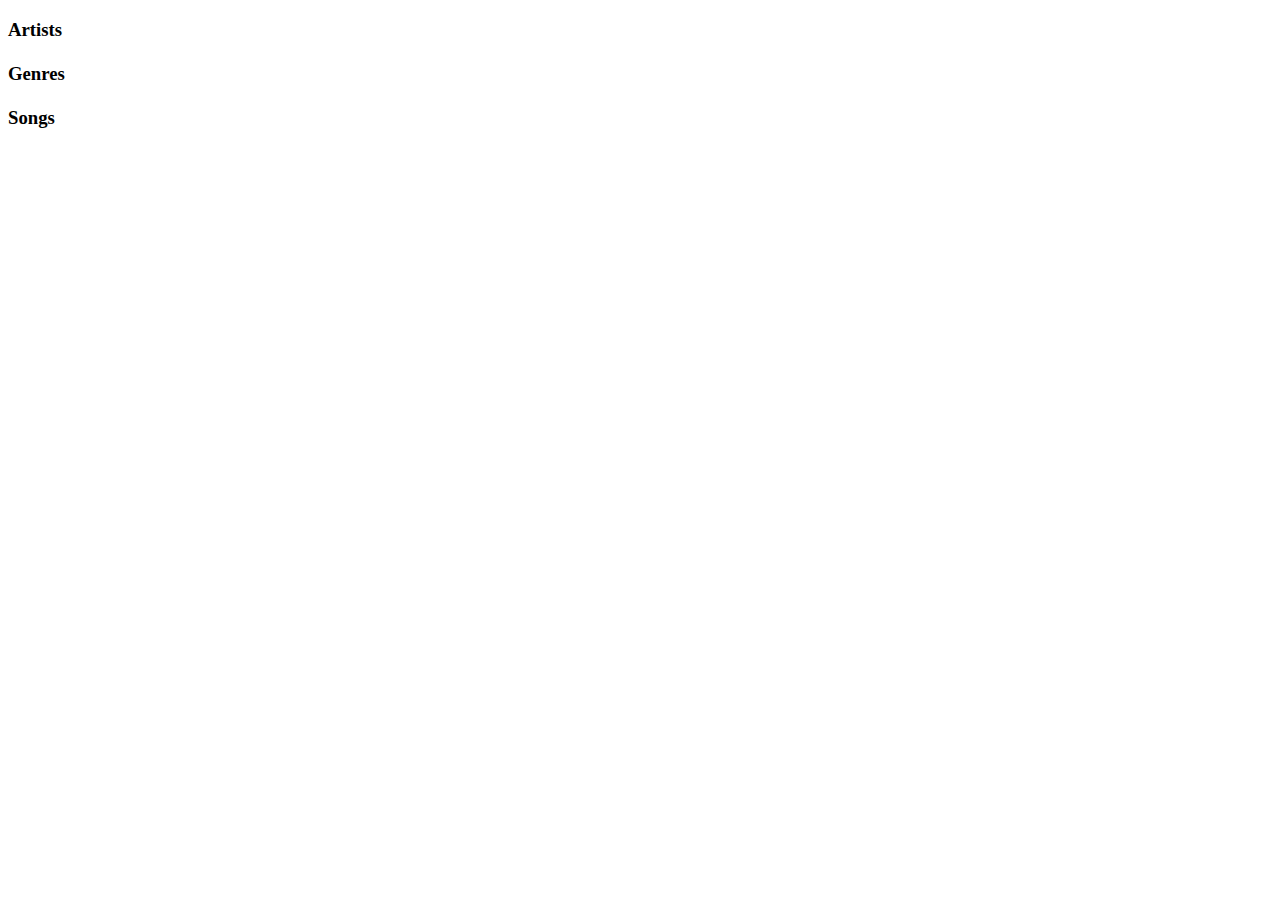
==== src/main/resources/templates/Index.html @ 54840e0d "Vattenkruka - Feat: Created the index.html, added the getrandomsong,genre,artist functionality" ====
<!DOCTYPE html>
<html lang="en" xmlns:th="http://www.thymeleaf.org">
<head>
    <meta charset="UTF-8">
    <title>JMusic</title>
    <link rel="stylesheet" href="https://cdn.jsdelivr.net/npm/bootstrap@4.5.3/dist/css/bootstrap.min.css"
          integrity="sha384-TX8t27EcRE3e/ihU7zmQxVncDAy5uIKz4rEkgIXeMed4M0jlfIDPvg6uqKI2xXr2" crossorigin="anonymous">
</head>
<body>
    <div>
    <h3>Artists</h3>

    <div class="container">
        <div th:each="artist : ${artistList}" class="col">
            <h5 th:text="|${artist.getArtistId()} - ${artist.getName()}|"/>
        </div>
    </div>
    </div>

    <div>
        <h3>Genres</h3>

        <div class="container">
            <div th:each="genre : ${genreList}" class="col">
                <h5 th:text="|${genre.getGenreId()} - ${genre.getName()} |" />
            </div>
        </div>
    </div>

    <div>
        <h3>Songs</h3>

        <div class="container">
            <div th:each="track : ${trackList}" class="col">
                <h5 th:text="|${track.getTrackId()} - ${track.getName()} |" />
                
            </div>
        </div>
    </div>

    <script src="https://code.jquery.com/jquery-3.5.1.slim.min.js" integrity="sha384-DfXdz2htPH0lsSSs5nCTpuj/zy4C+OGpamoFVy38MVBnE+IbbVYUew+OrCXaRkfj" crossorigin="anonymous"></script>
    <script src="https://cdn.jsdelivr.net/npm/popper.js@1.16.1/dist/umd/popper.min.js" integrity="sha384-9/reFTGAW83EW2RDu2S0VKaIzap3H66lZH81PoYlFhbGU+6BZp6G7niu735Sk7lN" crossorigin="anonymous"></script>
    <script src="https://cdn.jsdelivr.net/npm/bootstrap@4.5.3/dist/js/bootstrap.min.js" integrity="sha384-w1Q4orYjBQndcko6MimVbzY0tgp4pWB4lZ7lr30WKz0vr/aWKhXdBNmNb5D92v7s" crossorigin="anonymous"></script>
</body>
</html>
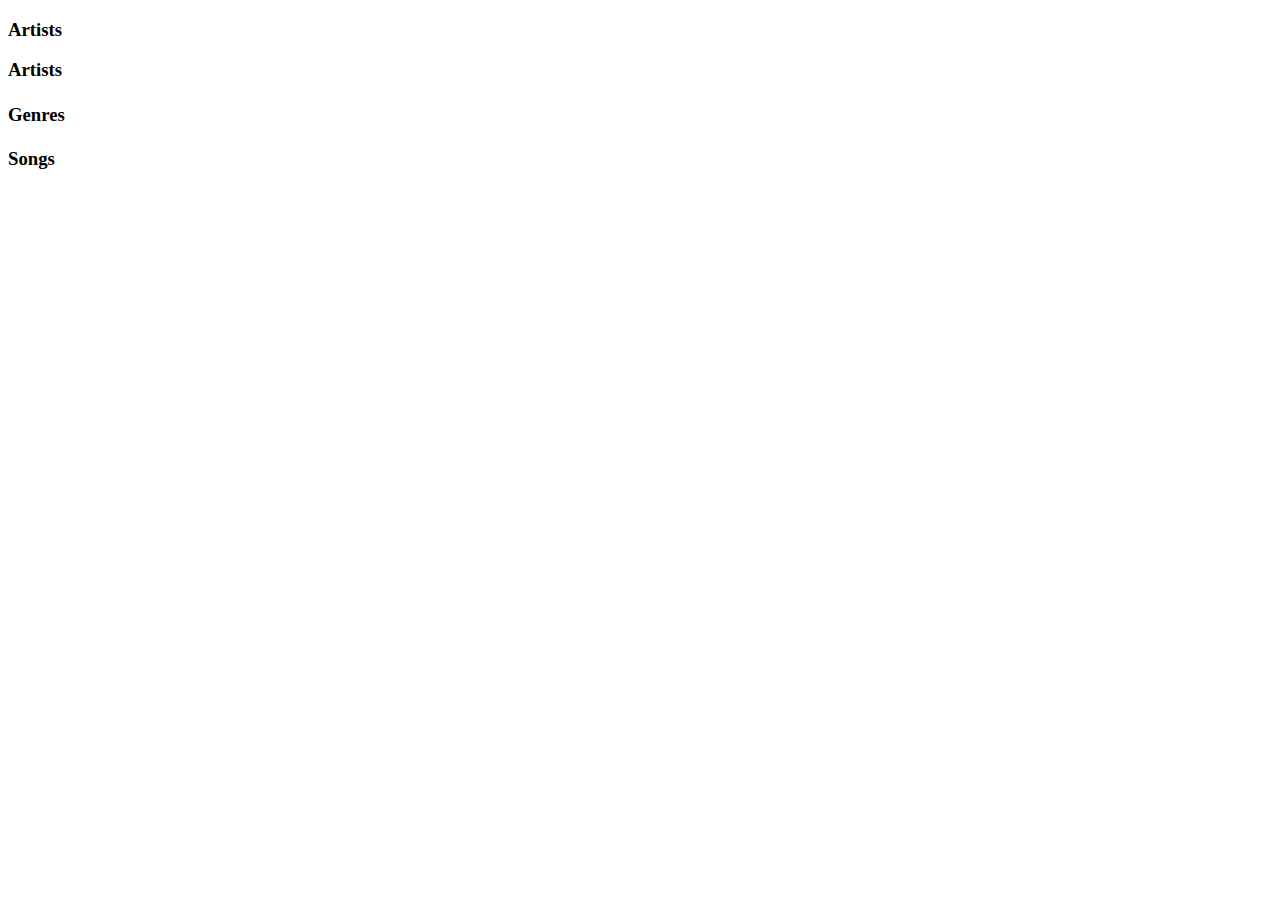
==== commit 0e9162e0: "Fixed merge conflicts" ====
--- a/src/main/resources/templates/Index.html
+++ b/src/main/resources/templates/Index.html
@@ -7,14 +7,18 @@
           integrity="sha384-TX8t27EcRE3e/ihU7zmQxVncDAy5uIKz4rEkgIXeMed4M0jlfIDPvg6uqKI2xXr2" crossorigin="anonymous">
 </head>
 <body>
-    <div>
+<div>
     <h3>Artists</h3>
 
-    <div class="container">
-        <div th:each="artist : ${artistList}" class="col">
-            <h5 th:text="|${artist.getArtistId()} - ${artist.getName()}|"/>
+    <div>
+        <h3>Artists</h3>
+
+        <div class="container">
+            <div th:each="artist : ${artistList}" class="col">
+                <h5 th:text="|${artist.getArtistId()} - ${artist.getName()}|"/>
+            </div>
         </div>
-    </div>
+
     </div>
 
     <div>
@@ -33,7 +37,7 @@
         <div class="container">
             <div th:each="track : ${trackList}" class="col">
                 <h5 th:text="|${track.getTrackId()} - ${track.getName()} |" />
-                
+
             </div>
         </div>
     </div>
@@ -41,6 +45,10 @@
     <script src="https://code.jquery.com/jquery-3.5.1.slim.min.js" integrity="sha384-DfXdz2htPH0lsSSs5nCTpuj/zy4C+OGpamoFVy38MVBnE+IbbVYUew+OrCXaRkfj" crossorigin="anonymous"></script>
     <script src="https://cdn.jsdelivr.net/npm/popper.js@1.16.1/dist/umd/popper.min.js" integrity="sha384-9/reFTGAW83EW2RDu2S0VKaIzap3H66lZH81PoYlFhbGU+6BZp6G7niu735Sk7lN" crossorigin="anonymous"></script>
     <script src="https://cdn.jsdelivr.net/npm/bootstrap@4.5.3/dist/js/bootstrap.min.js" integrity="sha384-w1Q4orYjBQndcko6MimVbzY0tgp4pWB4lZ7lr30WKz0vr/aWKhXdBNmNb5D92v7s" crossorigin="anonymous"></script>
+
+</div>
 </body>
 </html>
 
+
+
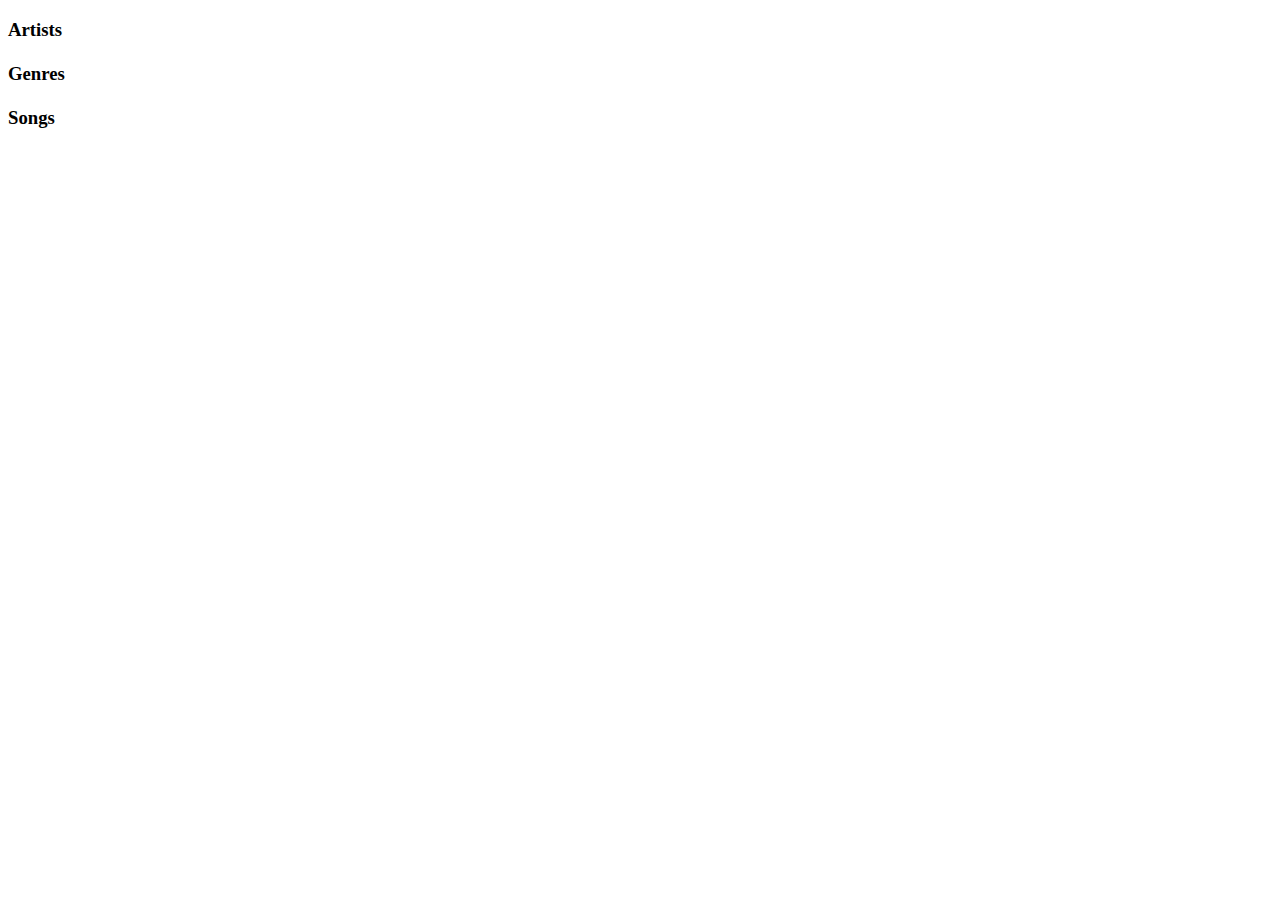
==== commit 89f1b810: "Fixed small syntax error with index.html" ====
--- a/src/main/resources/templates/Index.html
+++ b/src/main/resources/templates/Index.html
@@ -8,8 +8,6 @@
 </head>
 <body>
 <div>
-    <h3>Artists</h3>
-
     <div>
         <h3>Artists</h3>
 
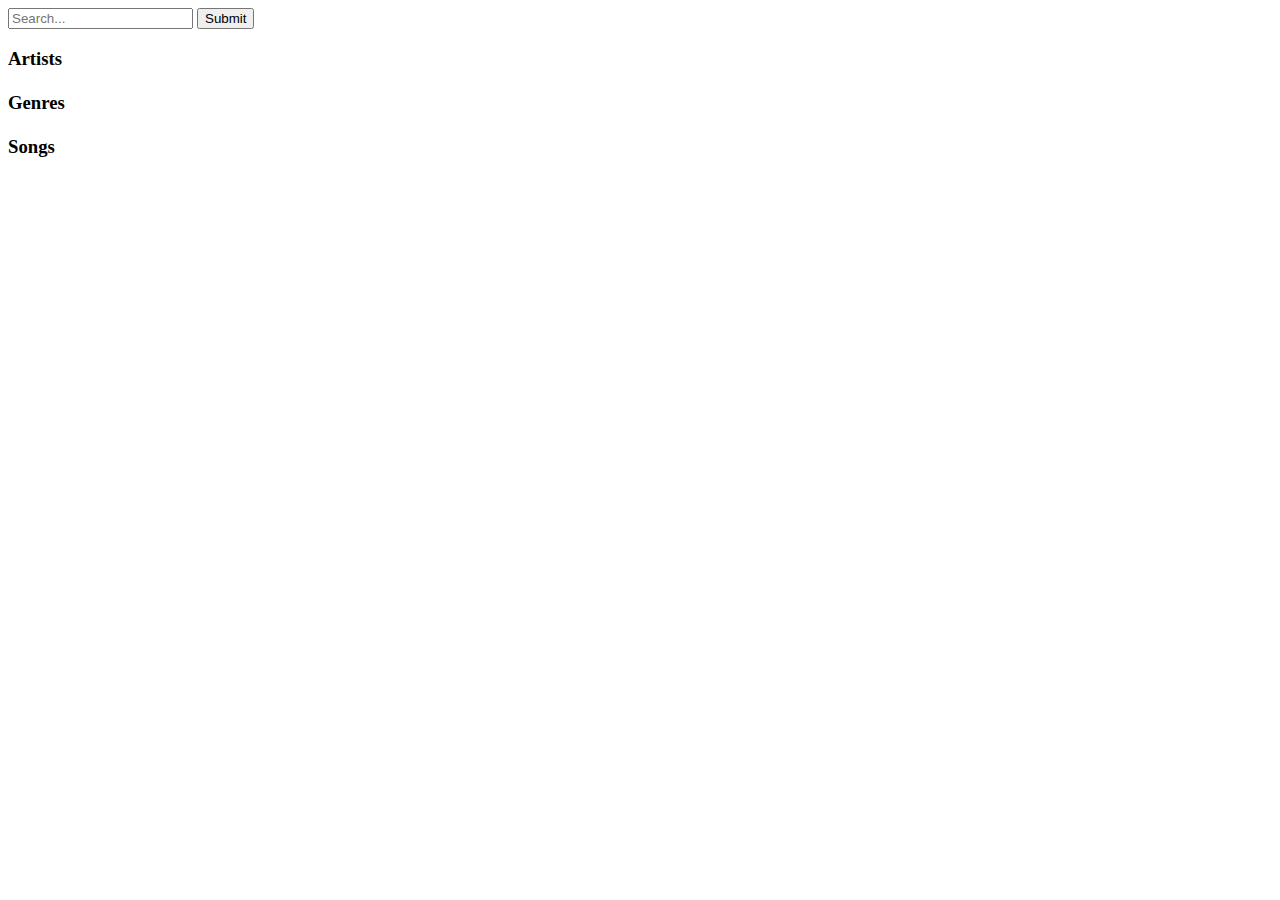
==== commit 25c452c8: "tested and fixed overall functionalities" ====
--- a/src/main/resources/templates/Index.html
+++ b/src/main/resources/templates/Index.html
@@ -7,6 +7,16 @@
           integrity="sha384-TX8t27EcRE3e/ihU7zmQxVncDAy5uIKz4rEkgIXeMed4M0jlfIDPvg6uqKI2xXr2" crossorigin="anonymous">
 </head>
 <body>
+
+<div>
+    <div class="input-group mb-3">
+        <form th:action="@{/search}" th:object="${search}"  method="get">
+            <input type="text" class="form-control" placeholder="Search..." required th:field="*{query}">
+            <button type="submit" class="btn btn-outline-primary">Submit</button>
+        </form>
+    </div>
+</div>
+
 <div>
     <div>
         <h3>Artists</h3>
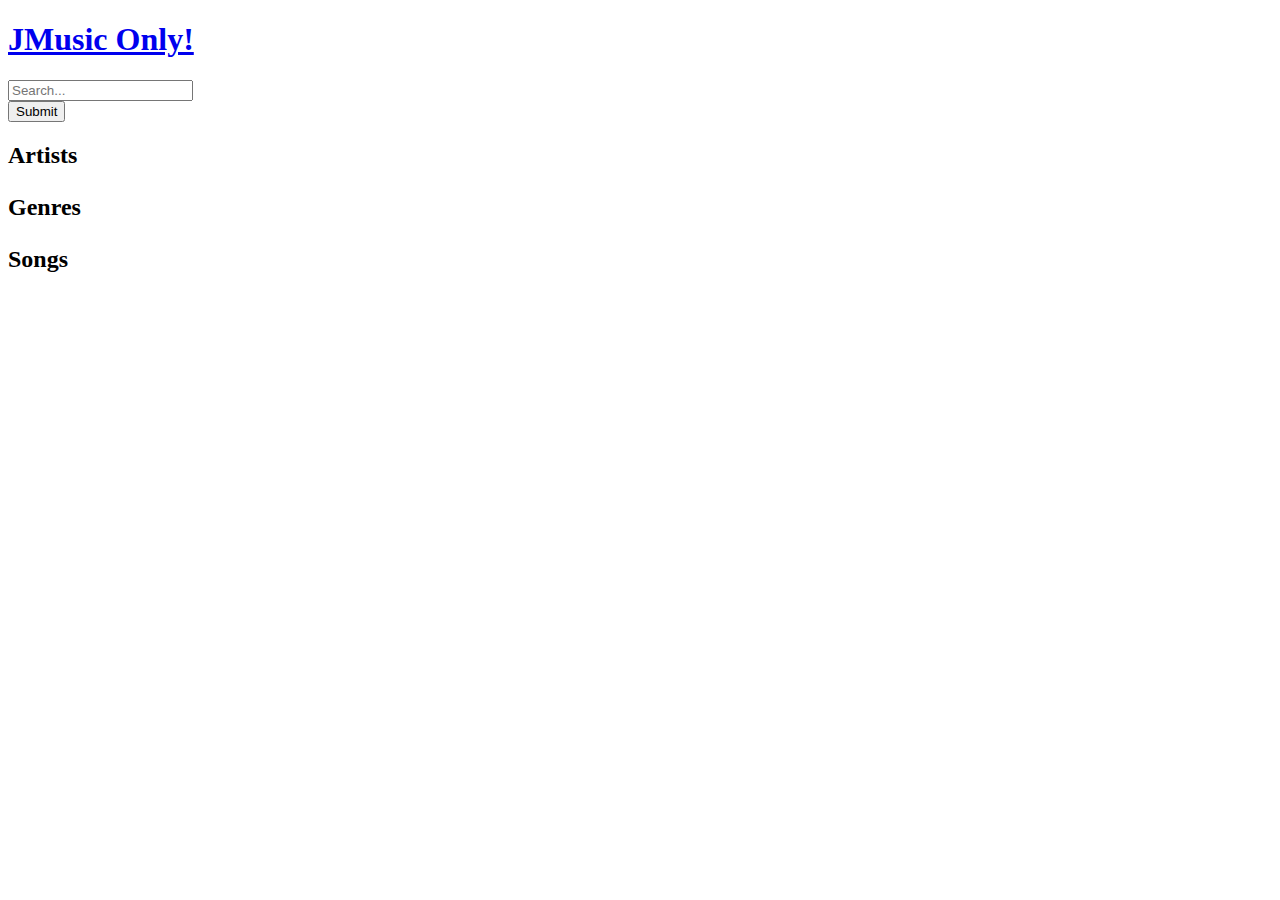
==== commit 6f66f5ad: "Vattenkruka feat: Added some minimalistic design and a link on the JMUSIC ONLY to enable the user to" ====
--- a/src/main/resources/templates/Index.html
+++ b/src/main/resources/templates/Index.html
@@ -5,56 +5,63 @@
     <title>JMusic</title>
     <link rel="stylesheet" href="https://cdn.jsdelivr.net/npm/bootstrap@4.5.3/dist/css/bootstrap.min.css"
           integrity="sha384-TX8t27EcRE3e/ihU7zmQxVncDAy5uIKz4rEkgIXeMed4M0jlfIDPvg6uqKI2xXr2" crossorigin="anonymous">
+    <link rel="stylesheet" th:href="@{/Stylesheet.css}">
 </head>
 <body>
-
+<a href="/"><h1 class="text-center"> JMusic Only! </h1></a>
 <div>
-    <div class="input-group mb-3">
-        <form th:action="@{/search}" th:object="${search}"  method="get">
-            <input type="text" class="form-control" placeholder="Search..." required th:field="*{query}">
-            <button type="submit" class="btn btn-outline-primary">Submit</button>
+    <div class="input-group mb-3 center">
+        <form th:action="@{/search}" th:object="${search}"v id="searchbar"  method="get">
+            <div class="flex-container">
+                <div>
+            <input type="text" class="form-control fl" placeholder="Search..." required th:field="*{query}">
+                </div>
+                <div>
+                    <button type="submit" class="btn btn-outline-primary" id="submit-btn">Submit</button>
+                </div>
+                </div>
         </form>
     </div>
 </div>
 
 <div>
     <div>
-        <h3>Artists</h3>
+        <h2 class="index-headers">Artists</h2>
 
         <div class="container">
             <div th:each="artist : ${artistList}" class="col">
-                <h5 th:text="|${artist.getArtistId()} - ${artist.getName()}|"/>
+                <h6 th:text="|${artist.getArtistId()} - ${artist.getName()}|"/>
             </div>
         </div>
 
     </div>
 
     <div>
-        <h3>Genres</h3>
+        <h2 class="index-headers">Genres</h2>
 
         <div class="container">
             <div th:each="genre : ${genreList}" class="col">
-                <h5 th:text="|${genre.getGenreId()} - ${genre.getName()} |" />
+                <h6 th:text="|${genre.getGenreId()} - ${genre.getName()} |" />
             </div>
         </div>
     </div>
 
-    <div>
-        <h3>Songs</h3>
+    <div class="bottom-margin">
+        <h2 class="index-headers">Songs</h2>
 
         <div class="container">
             <div th:each="track : ${trackList}" class="col">
-                <h5 th:text="|${track.getTrackId()} - ${track.getName()} |" />
+                <h6 th:text="|${track.getTrackId()} - ${track.getName()} |" />
 
             </div>
         </div>
     </div>
 
-    <script src="https://code.jquery.com/jquery-3.5.1.slim.min.js" integrity="sha384-DfXdz2htPH0lsSSs5nCTpuj/zy4C+OGpamoFVy38MVBnE+IbbVYUew+OrCXaRkfj" crossorigin="anonymous"></script>
-    <script src="https://cdn.jsdelivr.net/npm/popper.js@1.16.1/dist/umd/popper.min.js" integrity="sha384-9/reFTGAW83EW2RDu2S0VKaIzap3H66lZH81PoYlFhbGU+6BZp6G7niu735Sk7lN" crossorigin="anonymous"></script>
-    <script src="https://cdn.jsdelivr.net/npm/bootstrap@4.5.3/dist/js/bootstrap.min.js" integrity="sha384-w1Q4orYjBQndcko6MimVbzY0tgp4pWB4lZ7lr30WKz0vr/aWKhXdBNmNb5D92v7s" crossorigin="anonymous"></script>
 
 </div>
+<script src="https://code.jquery.com/jquery-3.5.1.slim.min.js" integrity="sha384-DfXdz2htPH0lsSSs5nCTpuj/zy4C+OGpamoFVy38MVBnE+IbbVYUew+OrCXaRkfj" crossorigin="anonymous"></script>
+<script src="https://cdn.jsdelivr.net/npm/popper.js@1.16.1/dist/umd/popper.min.js" integrity="sha384-9/reFTGAW83EW2RDu2S0VKaIzap3H66lZH81PoYlFhbGU+6BZp6G7niu735Sk7lN" crossorigin="anonymous"></script>
+<script src="https://cdn.jsdelivr.net/npm/bootstrap@4.5.3/dist/js/bootstrap.min.js" integrity="sha384-w1Q4orYjBQndcko6MimVbzY0tgp4pWB4lZ7lr30WKz0vr/aWKhXdBNmNb5D92v7s" crossorigin="anonymous"></script>
 </body>
 </html>
 
